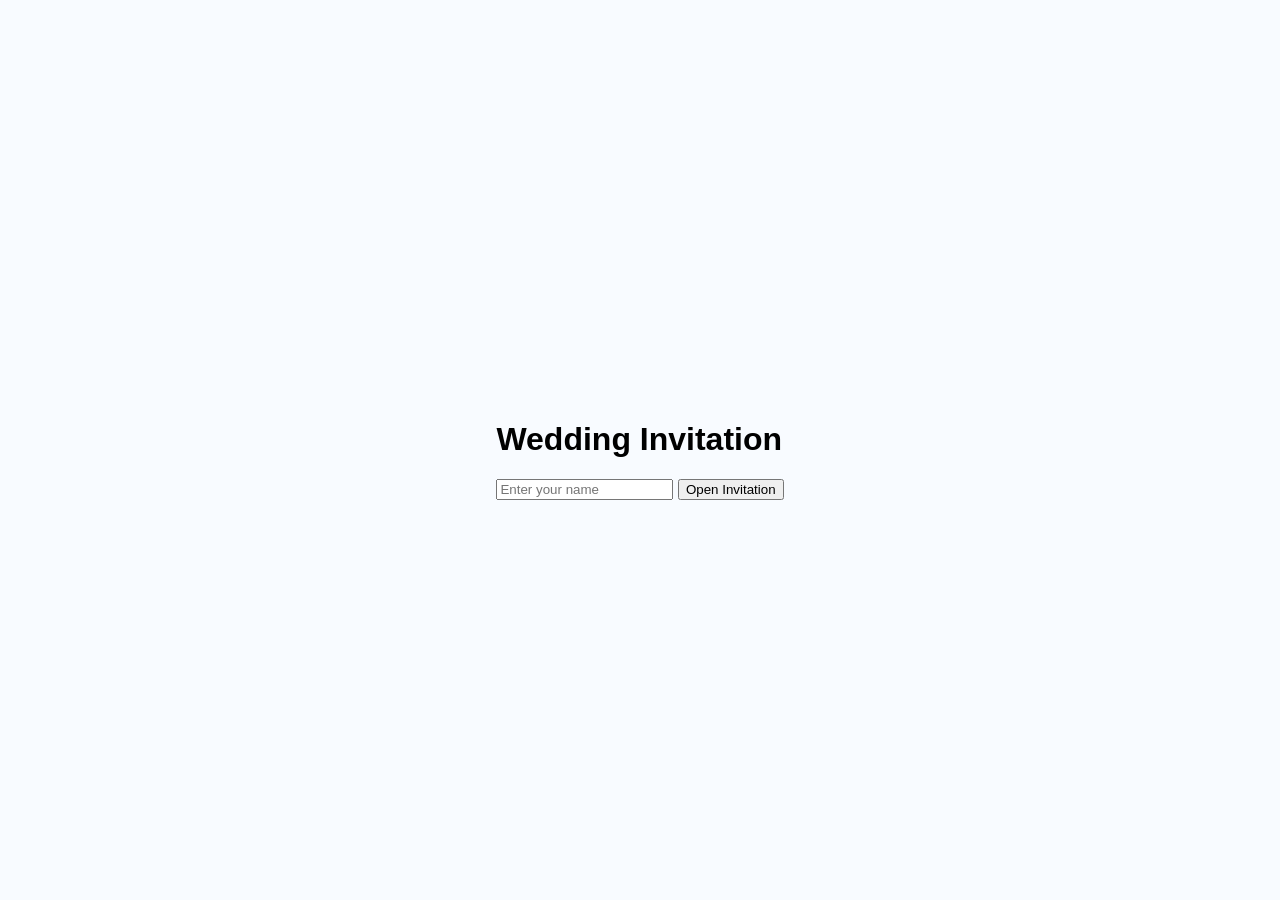
==== index.html @ ea68d5b7 "Add files via upload" ====
<!DOCTYPE html>
<html lang="en">
<head>
    <meta charset="UTF-8">
    <meta name="viewport" content="width=device-width, initial-scale=1.0">
    <title>Wedding Invitation</title>

    <link rel="stylesheet" href="style.css">
</head>
<body>

    <div class="login-container">
        <h1>Wedding Invitation</h1>

        <input type="text"
               id="guestPassword"
               placeholder="Enter your name">

        <button onclick="checkPassword()">
            Open Invitation
        </button>
    </div>

    <script src="script.js"></script>

</body>
</html>
---- style.css ----
body{
    margin:0;
    min-height:100vh;

    display:flex;
    justify-content:center;
    align-items:center;

    background:#f8fbff;

    font-family:'Poppins',sans-serif;
}

.invite-text{
    color:#4b7c99;
    letter-spacing:5px;
}

.couple{
    font-family:'Great Vibes', cursive;
    font-size: 100px;
    color:#4b7c99;

    white-space: nowrap;
    margin: 40px 0;
}

.event{
    font-size:28px;
    color:#4b7c99;
    letter-spacing:4px;
}

.details{

    margin-top:50px;
}

.detail-box{

    margin:20px;
    font-size:22px;
}

.rsvp-btn{

    margin-top:40px;

    background:#cfe7f5;

    border:none;

    padding:15px 40px;

    border-radius:50px;

    cursor:pointer;

    font-size:18px;
}

.top-left{
    position:absolute;
    top:0;
    left:0;
    width:320px;
}

.bottom-right{
    position:absolute;
    bottom:0;
    right:0;
    width:320px;
}

.invite-card{
    width: 1100px;
    max-width: 95vw;

    background: white;

    border: 3px solid #d7eaf5;
    border-radius: 25px;

    padding: 60px;
    box-sizing: border-box;

    text-align: center;
    position: relative;

    box-shadow: 0 10px 30px rgba(0,0,0,.1);
}
#guestName{
    font-size: 42px;
    color: #4b7c99;
    font-family: 'Poppins', sans-serif;
    margin-top: 40px;
}
.invite-text{
    margin-top: 20px;
}
.divider{
    width:250px;
    height:2px;
    background:#b8d8eb;
    margin:30px auto;
}
#invitationContainer{
    display:none;
}

/* ==========================
   ENVELOPE SECTION
========================== */

#envelopeSection{
    display:flex;
    flex-direction:column;
    justify-content:center;
    align-items:center;
    min-height:100vh;
}

.envelope{
    position:relative;
    width:300px;
    height:200px;
    cursor:pointer;
}

/* Envelope body */
.envelope-back{
    position:absolute;
    width:300px;
    height:200px;
    background:#cfe7f5;
    border-radius:10px;
    z-index:1;
}

/* Envelope flap */
.envelope-flap{
    position:absolute;
    width:0;
    height:0;

    border-left:150px solid transparent;
    border-right:150px solid transparent;
    border-top:110px solid #b7dced;

    transform-origin:top;
    transition:1s;
    z-index:4;
}

/* Letter */
.letter{
    position:absolute;

    width:260px;
    height:160px;

    background:white;

    top:20px;
    left:20px;

    border-radius:10px;

    display:flex;
    justify-content:center;
    align-items:center;

    font-size:50px;

    transition:1s;
    z-index:2;

    box-shadow:0 5px 15px rgba(0,0,0,.15);
}

/* Wax seal */
.seal{
    position:absolute;

    left:50%;
    top:90px;

    transform:translateX(-50%);

    width:60px;
    height:60px;

    background:#7bbfe8;

    border-radius:50%;

    display:flex;
    justify-content:center;
    align-items:center;

    font-size:24px;

    z-index:5;

    box-shadow:0 4px 10px rgba(0,0,0,.2);
}

/* Ribbon */
.ribbon-vertical{
    position:absolute;

    left:50%;
    top:0;

    transform:translateX(-50%);

    width:16px;
    height:200px;

    background:#9fd3f3;

    z-index:3;
}

.ribbon-horizontal{
    position:absolute;

    left:0;
    top:92px;

    width:300px;
    height:16px;

    background:#9fd3f3;

    z-index:3;
}

/* ==========================
   FLOWER PETALS
========================== */

.petals{
    position:fixed;
    top:0;
    left:0;

    width:100%;
    height:100%;

    pointer-events:none;
}

.petals span{
    position:absolute;
    top:-50px;
    font-size:28px;
}

.petals span:nth-child(1){
    left:10%;
    animation:fall 8s linear infinite;
}

.petals span:nth-child(2){
    left:30%;
    animation:fall 10s linear infinite;
}

.petals span:nth-child(3){
    left:50%;
    animation:fall 7s linear infinite;
}

.petals span:nth-child(4){
    left:70%;
    animation:fall 11s linear infinite;
}

.petals span:nth-child(5){
    left:90%;
    animation:fall 9s linear infinite;
}

@keyframes fall{
    from{
        transform:translateY(-100px) rotate(0deg);
    }

    to{
        transform:translateY(120vh) rotate(360deg);
    }
}

/* ==========================
   FADE IN ANIMATION
========================== */

.fade-in{
    animation:fadeIn 2s ease;
}

@keyframes fadeIn{
    from{
        opacity:0;
    }

    to{
        opacity:1;
    }
}
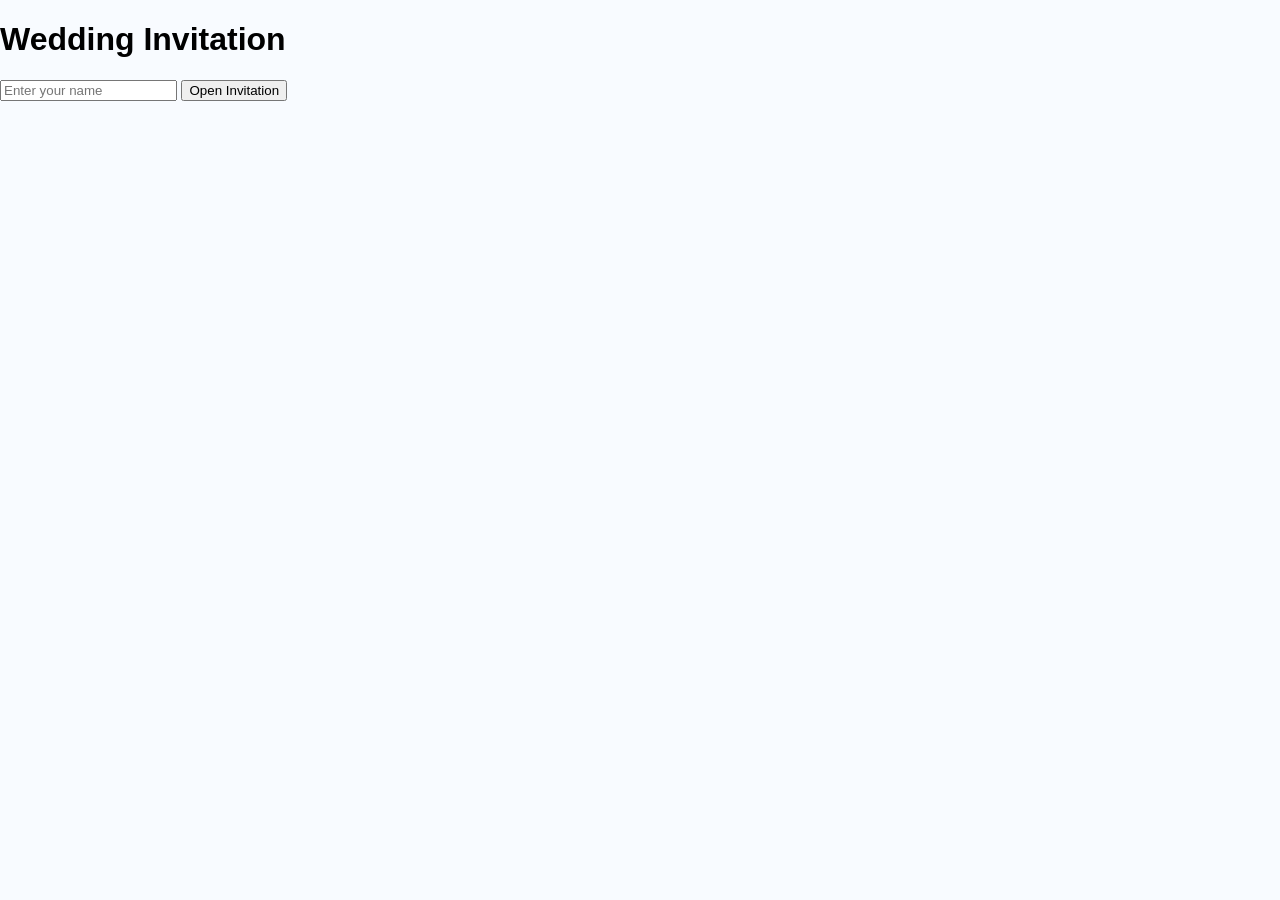
==== commit 38d20c13: "Add files via upload" ====
--- a/index.html
+++ b/index.html
@@ -8,7 +8,30 @@
     <link rel="stylesheet" href="style.css">
 </head>
 <body>
-
+    
+  <div class="floating-flowers">
+    <img src="images/float.png" class="flower flower1">
+    <img src="images/float2.png" class="flower flower2">
+    <img src="images/float.png" class="flower flower3">
+    <img src="images/float2.png" class="flower flower4">
+    <img src="images/float.png" class="flower flower5">
+    <img src="images/float2.png" class="flower flower6">
+    <img src="images/float.png" class="flower flower7">
+    <img src="images/float2.png" class="flower flower8">
+    <img src="images/float.png" class="flower flower9">
+    <img src="images/float2.png" class="flower flower10">
+    <img src="images/float.png" class="flower flower11">
+<img src="images/float2.png" class="flower flower12">
+<img src="images/float.png" class="flower flower13">
+<img src="images/float2.png" class="flower flower14">
+<img src="images/float.png" class="flower flower15">
+<img src="images/float2.png" class="flower flower16">
+<img src="images/float.png" class="flower flower17">
+<img src="images/float2.png" class="flower flower18">
+<img src="images/float.png" class="flower flower19">
+<img src="images/float2.png" class="flower flower20">
+</div>
+    
     <div class="login-container">
         <h1>Wedding Invitation</h1>
 
--- a/style.css
+++ b/style.css
@@ -1,13 +1,6 @@
 body{
     margin:0;
-    min-height:100vh;
-
-    display:flex;
-    justify-content:center;
-    align-items:center;
-
     background:#f8fbff;
-
     font-family:'Poppins',sans-serif;
 }
 
@@ -18,10 +11,10 @@
 
 .couple{
     font-family:'Great Vibes', cursive;
-    font-size: 100px;
+    font-size:100px;
     color:#4b7c99;
-
-    white-space: nowrap;
+    word-break:break-word;
+white-space: normal;
     margin: 40px 0;
 }
 
@@ -64,24 +57,26 @@
     top:0;
     left:0;
     width:320px;
+    z-index:1;
 }
 
 .bottom-right{
     position:absolute;
+    right:0;
     bottom:0;
-    right:0;
-    width:320px;
-}
-
+    width:220px;
+    z-index:1;
+    pointer-events:none;
+}
 .invite-card{
-    width: 1100px;
-    max-width: 95vw;
-
+    width:100%;
+    max-width:1400px;
+    margin:0 auto;
     background: white;
 
     border: 3px solid #d7eaf5;
     border-radius: 25px;
-
+    min-height:1000px;
     padding: 60px;
     box-sizing: border-box;
 
@@ -309,4 +304,436 @@
     to{
         opacity:1;
     }
+}
+@media screen and (max-width: 768px){
+
+    .invite-card{
+        width:100%;
+        max-width:100%;
+        padding:20px;
+        overflow:hidden;
+    }
+
+    #guestName{
+        font-size:28px;
+    }
+
+    .couple{
+        font-size:60px;
+        line-height:1.1;
+    }
+
+    .event{
+        font-size:18px;
+    }
+
+    .detail-box{
+        font-size:16px;
+    }
+
+    .top-left{
+        width:140px;
+    }
+
+    .bottom-right{
+        width:140px;
+    }
+}
+.rsvp-btn{
+    position:relative;
+    z-index:10;
+}
+
+.important-info{
+    margin-top: 30px;
+    text-align: left;
+    padding: 20px;
+    border-top: 1px solid #b8d5e6;
+}
+
+.important-info h2{
+    text-align: center;
+    color: #5d87a1;
+    margin-bottom: 20px;
+}
+
+.theme-section {
+    text-align: center;
+    margin-bottom: 30px;
+}
+
+.theme-image {
+    width: 450px;
+    max-width: 100%;
+    height: auto;
+    border-radius: 10px;
+    margin-bottom: 15px;
+}
+
+.theme-section h3 {
+    color: #5f86a6;
+    margin-bottom: 5px;
+}
+
+.theme-section p {
+    color: #5f86a6;
+    font-size: 1.3rem;
+}
+
+.theme-text{
+    font-size: 18px;
+    color: #5d87a1;
+}
+
+.important-info ul{
+    padding-left: 20px;
+}
+
+.important-info li{
+    margin-bottom: 15px;
+    line-height: 1.6;
+}
+
+.wedding-rules {
+    max-width: 900px;
+    margin: 30px auto;
+    text-align: left;
+    line-height: 1.8;
+}
+
+.wedding-rules li {
+    margin-bottom: 15px;
+    font-size: 1.1rem;
+}
+.dress-theme {
+    font-size: 1.8rem;
+    color: #6d92b3;
+    margin-bottom: 25px;
+}
+
+.celebration-section {
+    text-align: center;
+    margin: 50px auto;
+    max-width: 800px;
+}
+
+.celebration-section h2 {
+    color: #5f87a6;
+    font-size: 3rem;
+    letter-spacing: 3px;
+    margin-bottom: 20px;
+}
+
+.celebration-text {
+    font-size: 1.2rem;
+    line-height: 1.8;
+    color: #444;
+    margin-bottom: 40px;
+}
+
+.save-date-box {
+    display: inline-block;
+    padding: 20px 40px;
+    border: 2px solid #bcd7ea;
+    border-radius: 15px;
+    background: #f8fcff;
+    box-shadow: 0 4px 10px rgba(0,0,0,0.08);
+}
+
+.save-date-box h3 {
+    color: #5f87a6;
+    margin-bottom: 10px;
+    letter-spacing: 2px;
+}
+
+.save-date-box p {
+    font-size: 1.8rem;
+    font-weight: bold;
+    color: #333;
+    margin: 0;
+}
+/* Scroll animation */
+.fade-scroll {
+    opacity: 0;
+    transform: translateY(50px);
+    transition: all 1s ease;
+}
+
+.fade-scroll.show {
+    opacity: 1;
+    transform: translateY(0);
+}
+/* ==========================
+   FLOATING FLOWERS
+========================== */
+
+.floating-flowers{
+    position:fixed;
+    top:0;
+    left:0;
+    width:100%;
+    height:100%;
+    overflow:hidden;
+    pointer-events:none;
+    z-index:1;
+}
+
+.flower{
+    position:absolute;
+    top:-150px;
+    width:55px;
+    opacity:0.9;
+}
+
+/* Different starting positions */
+.flower1{
+    left:5%;
+    animation:fallFlower 18s linear infinite;
+    animation-delay:0s;
+}
+
+.flower2{
+    left:15%;
+    animation:fallFlower 22s linear infinite;
+    animation-delay:-4s;
+}
+
+.flower3{
+    left:25%;
+    animation:fallFlower 17s linear infinite;
+    animation-delay:-8s;
+}
+
+.flower4{
+    left:35%;
+    animation:fallFlower 20s linear infinite;
+    animation-delay:-2s;
+}
+
+.flower5{
+    left:45%;
+    animation:fallFlower 24s linear infinite;
+    animation-delay:-12s;
+}
+
+.flower6{
+    left:55%;
+    animation:fallFlower 19s linear infinite;
+    animation-delay:-6s;
+}
+
+.flower7{
+    left:65%;
+    animation:fallFlower 23s linear infinite;
+    animation-delay:-10s;
+}
+
+.flower8{
+    left:75%;
+    animation:fallFlower 18s linear infinite;
+    animation-delay:-3s;
+}
+
+.flower9{
+    left:85%;
+    animation:fallFlower 21s linear infinite;
+    animation-delay:-7s;
+}
+
+.flower10{
+    left:95%;
+    animation:fallFlower 25s linear infinite;
+    animation-delay:-14s;
+}
+
+@keyframes fallFlower{
+
+    0%{
+        transform:
+            translateY(-150px)
+            translateX(0px)
+            rotate(0deg);
+        opacity:0;
+    }
+
+    10%{
+        opacity:1;
+    }
+
+    25%{
+        transform:
+            translateY(25vh)
+            translateX(60px)
+            rotate(90deg);
+    }
+
+    50%{
+        transform:
+            translateY(50vh)
+            translateX(-60px)
+            rotate(180deg);
+    }
+
+    75%{
+        transform:
+            translateY(75vh)
+            translateX(80px)
+            rotate(270deg);
+    }
+
+    100%{
+        transform:
+            translateY(120vh)
+            translateX(-50px)
+            rotate(360deg);
+        opacity:0;
+    }
+}
+
+/* Random flower sizes */
+.flower:nth-child(odd){
+    width:50px;
+}
+
+.flower:nth-child(even){
+    width:65px;
+}
+
+/* Keep content above flowers */
+.login-container{
+    position:relative;
+    z-index:10;
+}
+
+/* VIDEO INTRO */
+
+#videoIntro{
+    display:none;
+
+    min-height:100vh;
+    background:#3f3f3f;
+
+    flex-direction:column;
+    justify-content:center;
+    align-items:center;
+
+    padding:20px;
+    box-sizing:border-box;
+}
+
+/* Names */
+.video-title{
+    color:white;
+    font-family:'Great Vibes', cursive;
+    font-size:4rem;
+    margin:0 0 15px 0;
+    text-align:center;
+}
+
+/* Video */
+#weddingVideo{
+    width:420px;
+    max-width:90vw;
+
+    height:70vh;
+    object-fit:cover;
+
+    border-radius:25px;
+    border:4px solid white;
+
+    box-shadow:0 0 30px rgba(255,255,255,.2);
+}
+
+/* Love story box */
+.video-message{
+    width:420px;
+    max-width:90vw;
+
+    background:white;
+    border-radius:20px;
+
+    padding:15px;
+    margin-top:15px;
+
+    text-align:center;
+}
+
+.video-message h2{
+    margin:0 0 10px;
+    color:#4b7c99;
+}
+
+.video-message p{
+    margin:0;
+    line-height:1.5;
+}
+
+@media (max-width:768px){
+
+    #videoIntro video{
+        width: 92%;
+        max-width: none;
+    }
+
+}
+
+/* ==========================
+   SLIDESHOW REVEAL
+========================== */
+
+.slide-step{
+    opacity:0;
+    transform:translateY(50px);
+    transition:all 1.5s ease;
+}
+
+.slide-step.show{
+    opacity:1;
+    transform:translateY(0);
+}
+
+.video-box{
+    text-align:center;
+}
+
+.video-title{
+    color:white;
+    font-family:'Great Vibes', cursive;
+    font-size:4rem;
+    margin-bottom:20px;
+}
+
+@media (max-width:768px){
+
+    .video-title{
+        font-size:3rem;
+    }
+
+    #weddingVideo{
+        width:95vw;
+    }
+
+    .video-message{
+        width:95vw;
+    }
+
+    .invite-card{
+        width:100%;
+        padding:20px;
+    }
+
+    .couple{
+        font-size:60px;
+    }
+
+    #guestName{
+        font-size:28px;
+    }
+}
+
+#invitationContainer{
+    display:none;
+    width:100%;
+    min-height:100vh;
+    overflow:visible;
 }
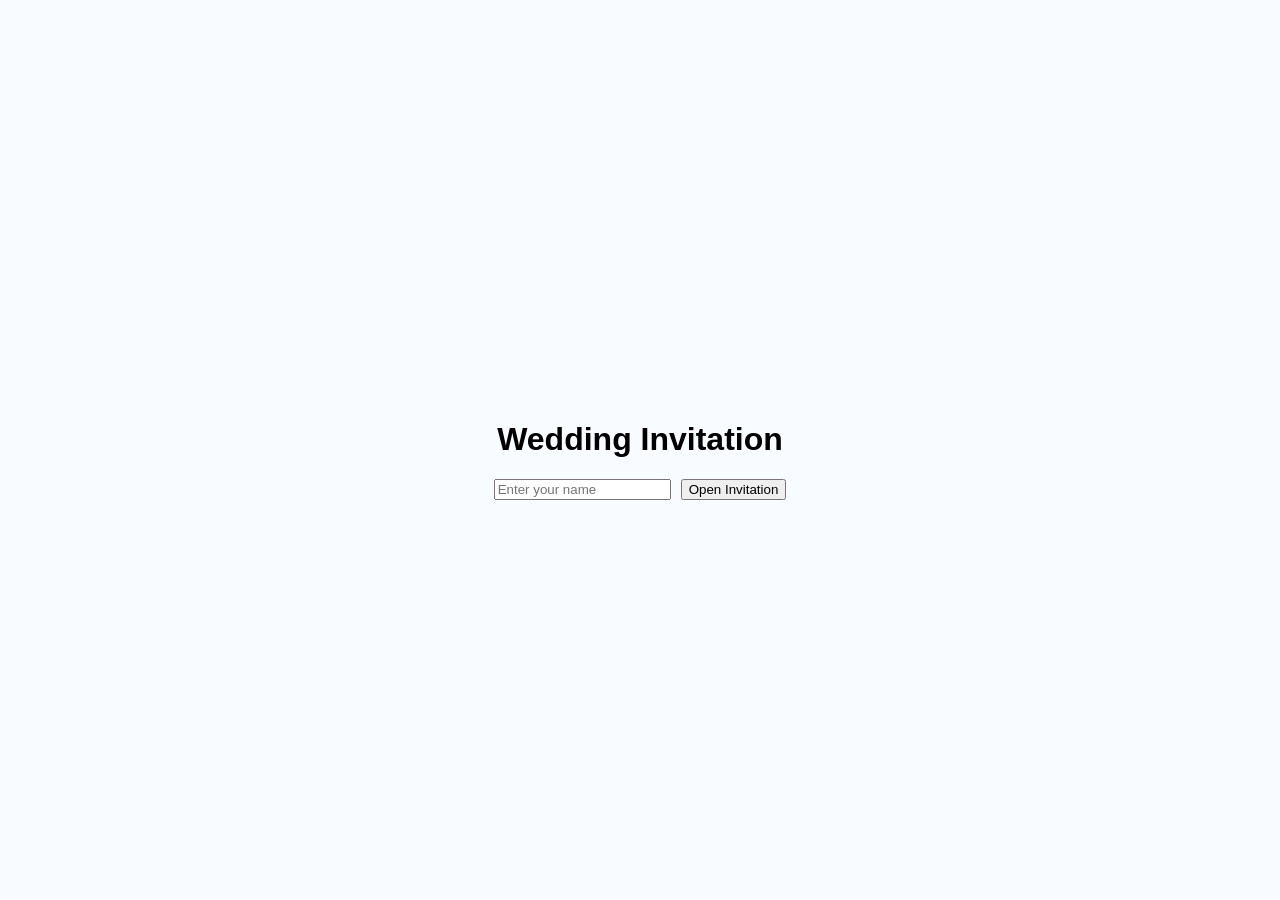
==== commit c3b73024: "Add files via upload" ====
--- a/index.html
+++ b/index.html
@@ -32,17 +32,26 @@
 <img src="images/float2.png" class="flower flower20">
 </div>
     
-    <div class="login-container">
-        <h1>Wedding Invitation</h1>
+<div class="login-container">
 
-        <input type="text"
-               id="guestPassword"
-               placeholder="Enter your name">
+    <h1>Wedding Invitation</h1>
 
-        <button onclick="checkPassword()">
+    <div class="login-form">
+
+        <input
+            id="guestInput"
+            type="text"
+            placeholder="Enter your name">
+
+        <button onclick="openInvitation()">
             Open Invitation
         </button>
+
     </div>
+
+</div>
+
+<script src="script.js"></script>
 
     <script src="script.js"></script>
 
--- a/style.css
+++ b/style.css
@@ -736,4 +736,18 @@
     width:100%;
     min-height:100vh;
     overflow:visible;
+}
+.login-container{
+    min-height:100vh;
+
+    display:flex;
+    flex-direction:column;
+    justify-content:center;
+    align-items:center;
+
+    text-align:center;
+}
+.login-form{
+    display:flex;
+    gap:10px;
 }
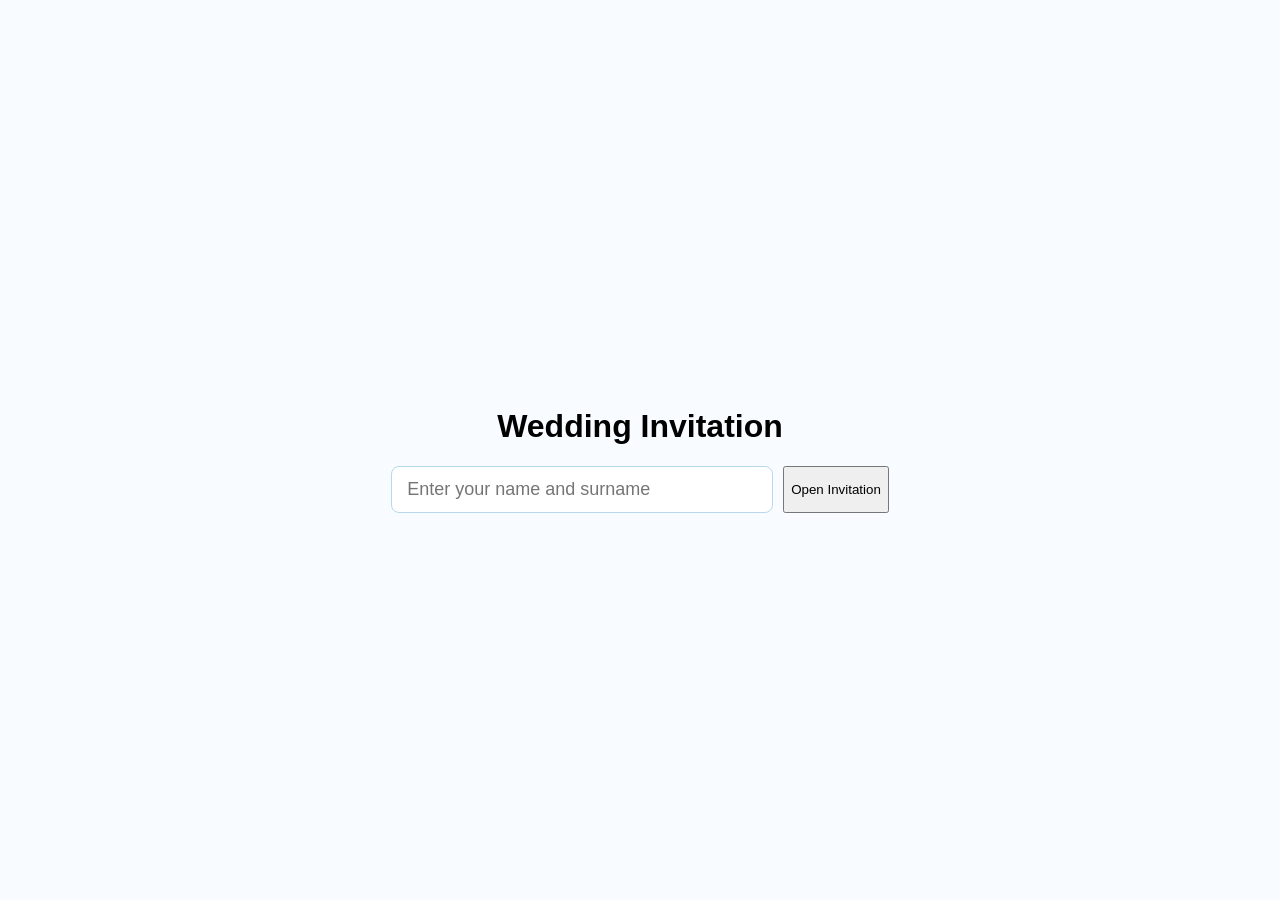
==== commit 3af55d21: "Add files via upload" ====
--- a/index.html
+++ b/index.html
@@ -41,7 +41,7 @@
         <input
             id="guestInput"
             type="text"
-            placeholder="Enter your name">
+            placeholder="Enter your name and surname">
 
         <button onclick="openInvitation()">
             Open Invitation
--- a/style.css
+++ b/style.css
@@ -750,4 +750,11 @@
 .login-form{
     display:flex;
     gap:10px;
+}
+#guestInput{
+    width: 350px;
+    padding: 12px 15px;
+    font-size: 18px;
+    border: 1px solid #b8d8eb;
+    border-radius: 8px;
 }
